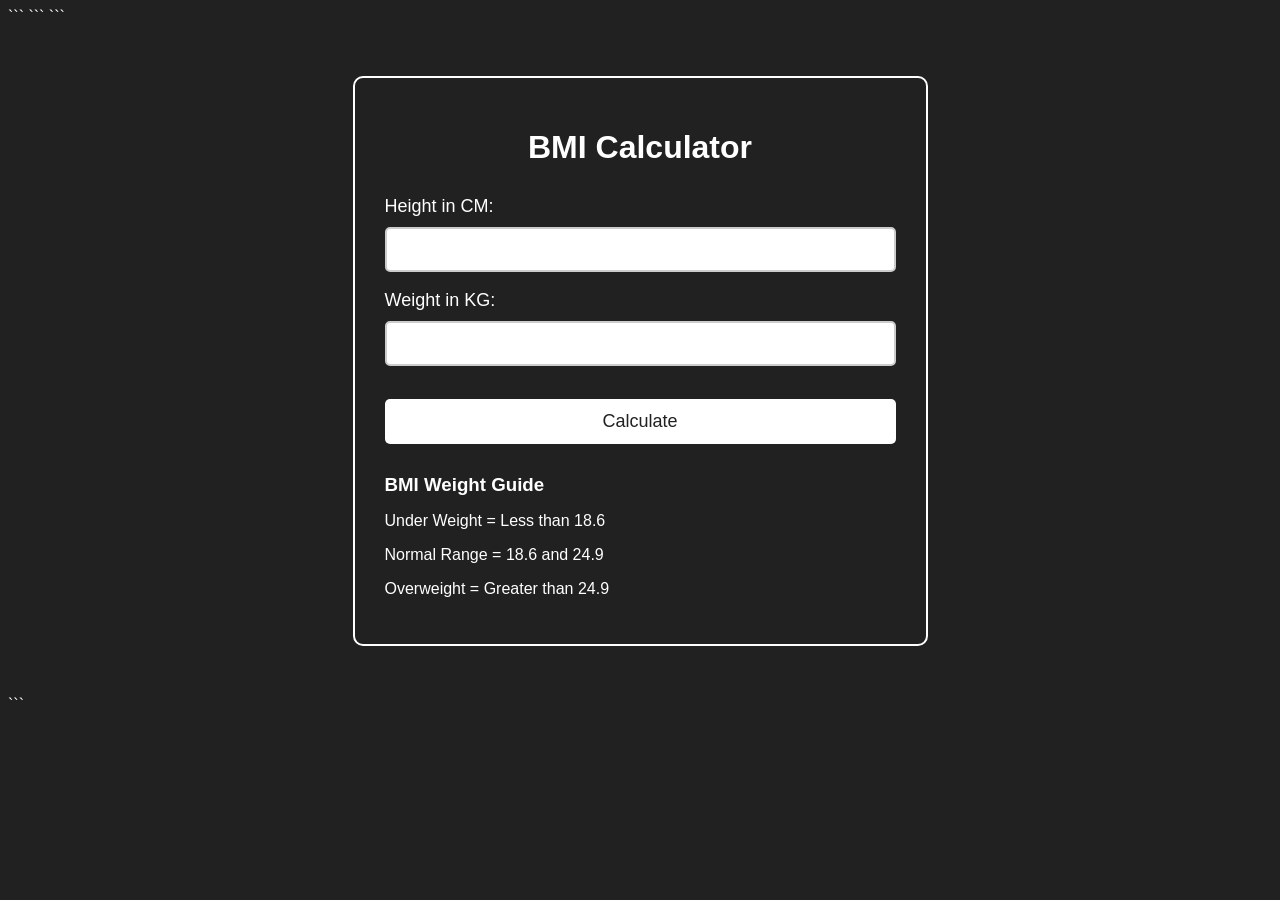
==== Projects/02_project/index.html @ 3d675321 "Add initial implementation of BMI Calculator with HTML, CSS, and JavaScript" ====
<!DOCTYPE html>

<html lang="en">

<head>
    <meta charset="UTF-8">
    <meta name="viewport" content="width=device-width, initial-scale=1.0">

```
<title>BMI Calculator</title>

<link rel="stylesheet" href="style.css">
```

</head>

<body>

```
<div class="container">

    <h1>BMI Calculator</h1>

    <form>

        <p>
            <label for="height">Height in CM:</label>
            <input type="text" id="height">
        </p>

        <p>
            <label for="weight">Weight in KG:</label>
            <input type="text" id="weight">
        </p>

        <button>Calculate</button>

        <div id="results"></div>

        <div id="weight-guide">

            <h3>BMI Weight Guide</h3>

            <p>Under Weight = Less than 18.6</p>
            <p>Normal Range = 18.6 and 24.9</p>
            <p>Overweight = Greater than 24.9</p>

        </div>

    </form>

</div>
```

</body>
</html>
---- Projects/02_project/style.css ----
* {
  box-sizing: border-box;
  }

body {
background-color: #212121;
color: #fff;
font-family: Arial, sans-serif;
}

.container {
width: 575px;
max-width: 90%;
height: auto;
margin: 50px auto;
padding: 30px;
border: 2px solid #fff;
border-radius: 10px;
}

h1 {
text-align: center;
margin-bottom: 30px;
}

form {
margin: 0 auto;
}

p {
font-size: 18px;
}

label {
display: inline-block;
margin-bottom: 10px;
}

input {
width: 100%;
padding: 10px;
font-size: 18px;
border: 2px solid #ccc;
border-radius: 5px;
}

button {
width: 100%;
margin-top: 15px;
padding: 12px;
background-color: #fff;
color: #212121;
border: none;
border-radius: 5px;
font-size: 18px;
cursor: pointer;
}

button:hover {
background-color: #ddd;
}

#results {
margin-top: 20px;
font-size: 25px;
text-align: center;
}

#weight-guide {
margin-top: 30px;
}

#weight-guide h3 {
margin-bottom: 15px;
}

#weight-guide p {
font-size: 16px;
}

/* Responsive design */
@media (max-width: 480px) {
.container {
padding: 20px;
}


h1 {
    font-size: 25px;
}


}
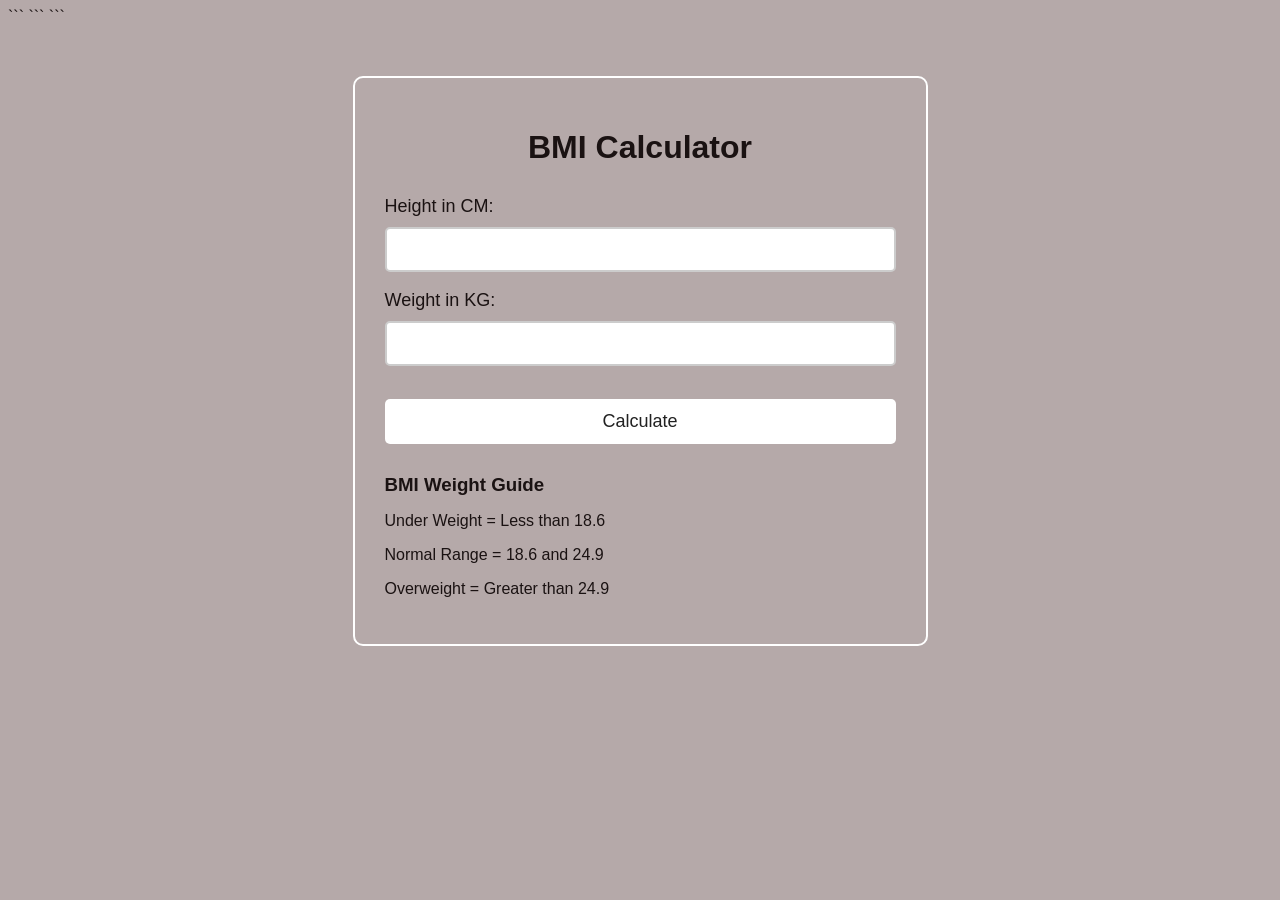
==== commit 355eb448: "Implement BMI calculation logic and update styles for improved UI" ====
--- a/Projects/02_project/index.html
+++ b/Projects/02_project/index.html
@@ -50,7 +50,6 @@
     </form>
 
 </div>
-```
-
 </body>
+<script src="script.js"></script>
 </html>
--- a/Projects/02_project/style.css
+++ b/Projects/02_project/style.css
@@ -3,8 +3,8 @@
   }
 
 body {
-background-color: #212121;
-color: #fff;
+background-color: #b5a9a9;
+color: #1a1212;
 font-family: Arial, sans-serif;
 }
 
